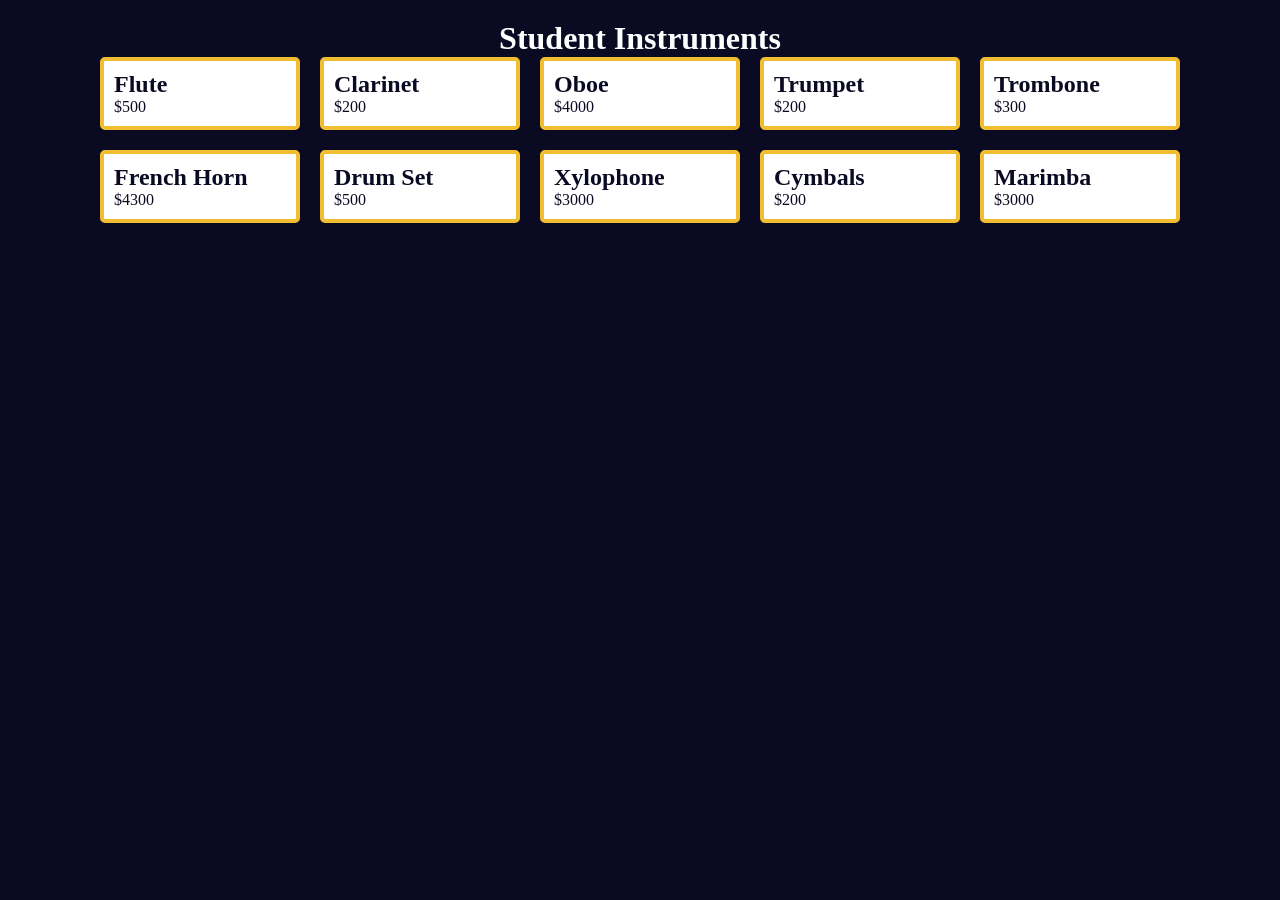
==== music-instrument-filter/index.html @ 3bdffb12 "feat: setup student instruments page with responsive cards" ====
<!DOCTYPE html>
<html lang="en">
<head>
    <meta charset="UTF-8">
    <meta name="viewport" content="width=device-width, initial-scale=1.0">
    <title>Music Instruments Product Page</title>
    <link rel="stylesheet" href="./styles.css" />
</head>
<body>
    <h1>Student Instruments</h1>

    <main>
      
      <div class="products-container">
        <div class="card">
          <h2>Flute</h2>
          <p>$500</p>
        </div>
        <div class="card">
          <h2>Clarinet</h2>
          <p>$200</p>
        </div>
        <div class="card">
          <h2>Oboe</h2>
          <p>$4000</p>
        </div>

        <div class="card">
          <h2>Trumpet</h2>
          <p>$200</p>
        </div>
        <div class="card">
          <h2>Trombone</h2>
          <p>$300</p>
        </div>
        <div class="card">
          <h2>French Horn</h2>
          <p>$4300</p>
        </div>

        <div class="card">
          <h2>Drum Set</h2>
          <p>$500</p>
        </div>
        <div class="card">
          <h2>Xylophone</h2>
          <p>$3000</p>
        </div>
        <div class="card">
          <h2>Cymbals</h2>
          <p>$200</p>
        </div>
        <div class="card">
          <h2>Marimba</h2>
          <p>$3000</p>
        </div>
      </div>
    </main>
</body>
</html>
---- music-instrument-filter/styles.css ----
*,
*::before,
*::after {
  margin: 0;
  padding: 0;
  box-sizing: border-box;
}

:root {
  --dark-grey: #0a0a23;
  --white: #ffffff;
  --yellow: #f1be32;
}

body {
  background-color: var(--dark-grey);
  color: var(--white);
}

h1 {
  text-align: center;
  margin-top: 20px;
}

.select-container {
  display: block;
  margin: 25px auto;
  padding: 8px;
  border: 4px solid var(--white);
  border-radius: 4px;
  width: 200px;
}

.products-container {
  display: flex;
  flex-direction: column;
  flex-wrap: wrap;
  align-items: center;
  justify-content: center;
  gap: 20px;
}

@media (min-width: 760px) {
  .products-container {
    flex-direction: row;
  }
}

.card {
  background-color: var(--white);
  color: var(--dark-grey);
  border: 4px solid var(--yellow);
  border-radius: 5px;
  padding: 10px;
  width: 200px;
}
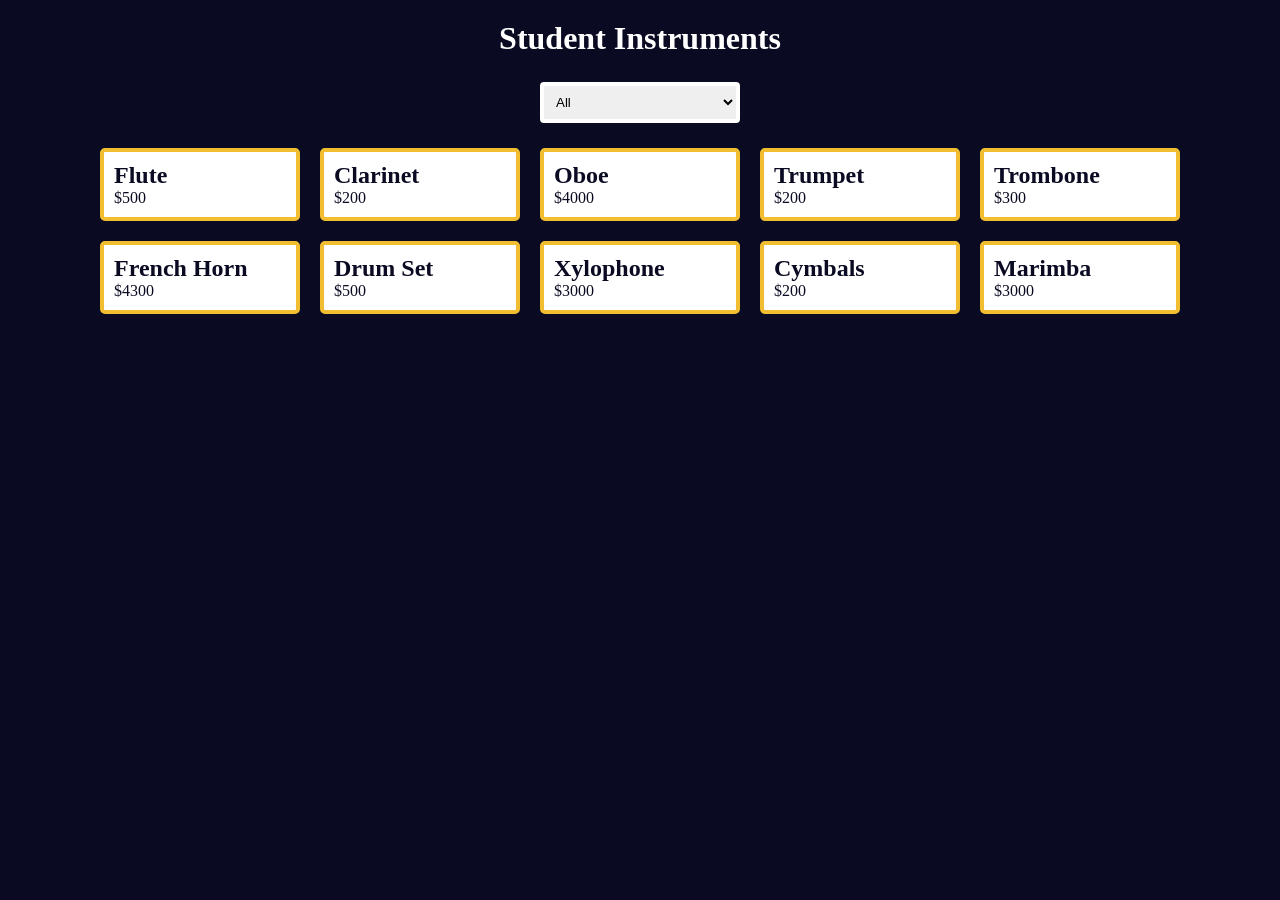
==== commit 67a1abbb: "feat: implement category filter for music instruments" ====
--- a/music-instrument-filter/index.html
+++ b/music-instrument-filter/index.html
@@ -10,7 +10,12 @@
     <h1>Student Instruments</h1>
 
     <main>
-      
+      <select class="select-container">
+        <option id="all" value="all">All</option>
+        <option id="woodwinds" value="woodwinds">Woodwinds</option>
+        <option id="brass" value="brass">Brass</option>
+        <option id="percussion" value="percussion">Percussion</option>
+      </select>
       <div class="products-container">
         <div class="card">
           <h2>Flute</h2>
@@ -56,5 +61,6 @@
         </div>
       </div>
     </main>
+    <script src="script.js"></script>
 </body>
 </html>
